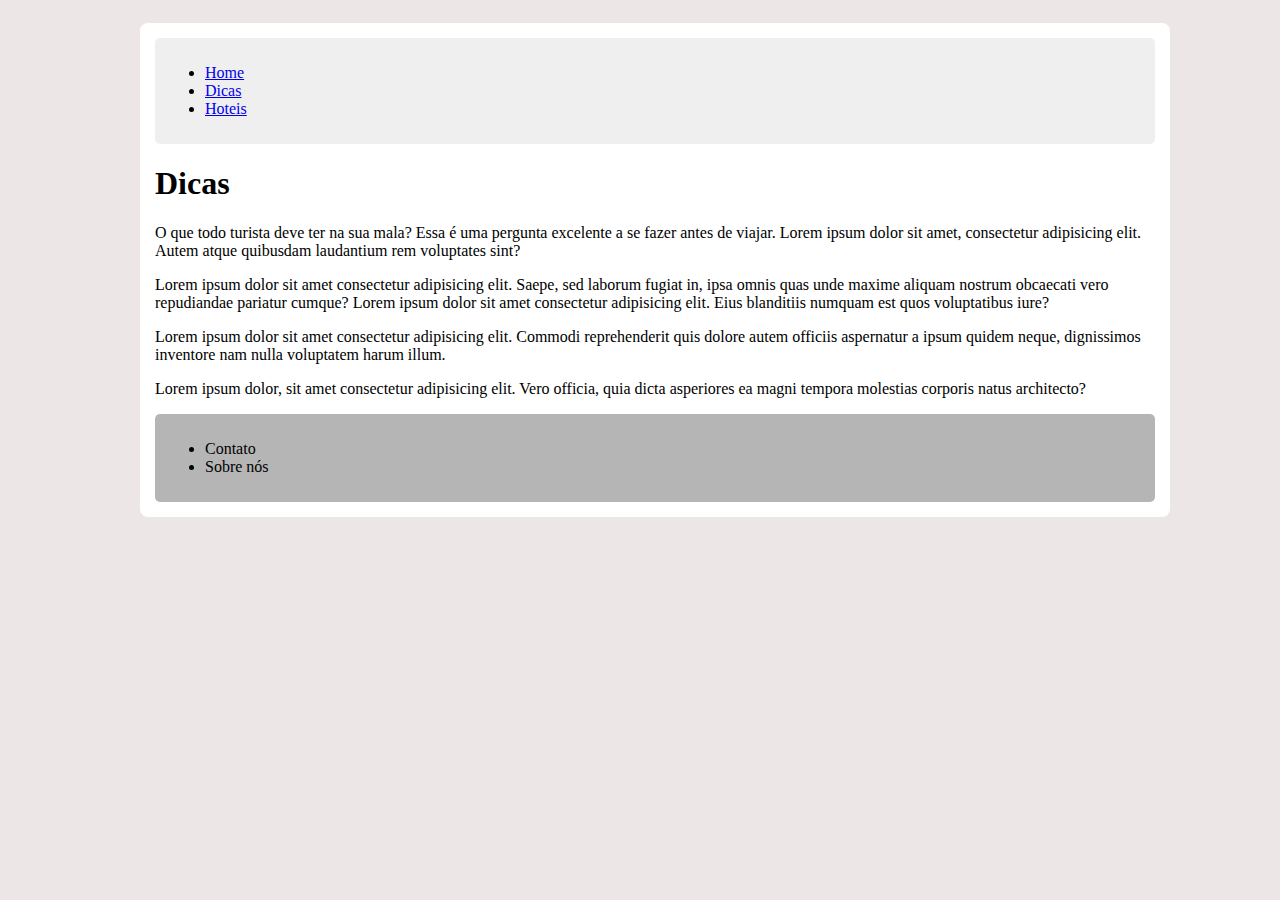
==== dicas.html @ 6cebd2de "pags 1,2 e 3" ====
<!DOCTYPE html>
<html lang="en">
<head>
    <meta charset="UTF-8">
    <meta http-equiv="X-UA-Compatible" content="IE=edge">
    <meta name="viewport" content="width=device-width, initial-scale=1.0">
    <title>Dicas</title>
    <link rel="stylesheet" href="style.css">

</head>
<body>
    <main>
        <main style="background-color: white; border-radius: 8px;">
            <header style="background:rgb(240, 239, 239) ; border-radius: 5px; padding: 10px;">
                <span></span>
                <ul>
                    <li><a href="index.html" target="_self">Home</a></li>
                    <li><a href="dicas.html" target="_self" rel="next">Dicas</a></li>
                    <li><a href="hoteis.html" target="_self" rel="next">Hoteis</a></li>
                </ul>
            </header>
            <h1>Dicas</h1>
            <p>O que todo turista deve ter na sua mala? Essa é uma pergunta excelente a se fazer antes de viajar. Lorem ipsum dolor sit amet, consectetur adipisicing elit. Autem atque quibusdam laudantium rem voluptates sint?</p>
            <p>Lorem ipsum dolor sit amet consectetur adipisicing elit. Saepe, sed laborum fugiat in, ipsa omnis quas unde maxime aliquam nostrum obcaecati vero repudiandae pariatur cumque? Lorem ipsum dolor sit amet consectetur adipisicing elit. Eius blanditiis numquam est quos voluptatibus iure?
            </p>
            <p>Lorem ipsum dolor sit amet consectetur adipisicing elit. Commodi reprehenderit quis dolore autem officiis aspernatur a ipsum quidem neque, dignissimos inventore nam nulla voluptatem harum illum.</p>
            <p>Lorem ipsum dolor, sit amet consectetur adipisicing elit. Vero officia, quia dicta asperiores ea magni tempora molestias corporis natus architecto?</p>
            <footer style="background-color: rgb(181, 181, 181); border-radius: 5px; padding: 10px;">
                <span> <!-- imagem de predio-->  </span>
                <ul>
                    <li>Contato</li>
                    <li>Sobre nós</li>
                </ul>
            </footer>
    </main>
    
</body>
</html>
---- style.css ----
@charset "UTF-8";

body {
    background-color: rgb(237, 230, 230);
}

main {
    padding: 15px;
    margin: auto;
    width: 1000px;
}
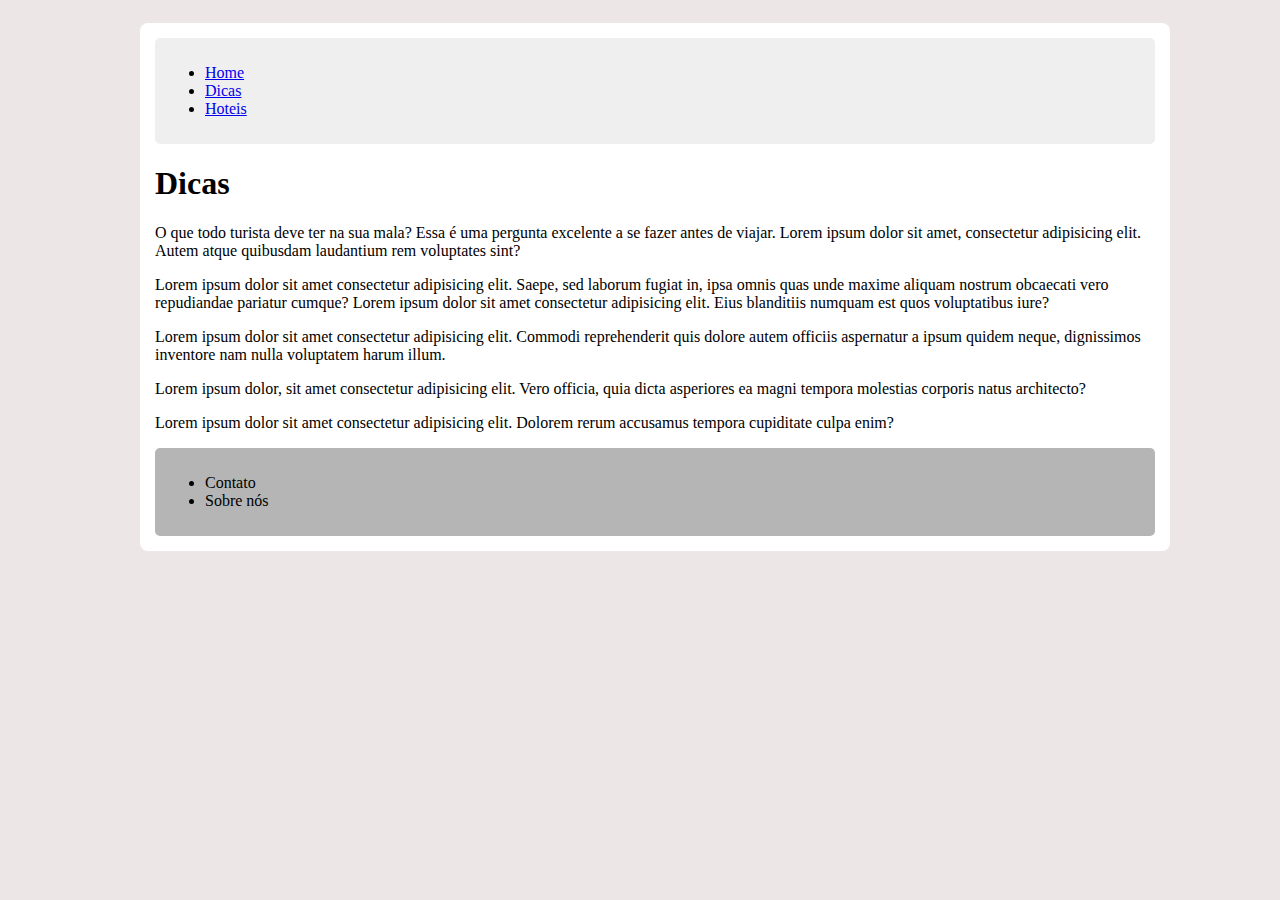
==== commit 42d66391: "outra tag p" ====
--- a/dicas.html
+++ b/dicas.html
@@ -25,6 +25,7 @@
             </p>
             <p>Lorem ipsum dolor sit amet consectetur adipisicing elit. Commodi reprehenderit quis dolore autem officiis aspernatur a ipsum quidem neque, dignissimos inventore nam nulla voluptatem harum illum.</p>
             <p>Lorem ipsum dolor, sit amet consectetur adipisicing elit. Vero officia, quia dicta asperiores ea magni tempora molestias corporis natus architecto?</p>
+            <p>Lorem ipsum dolor sit amet consectetur adipisicing elit. Dolorem rerum accusamus tempora cupiditate culpa enim?</p>
             <footer style="background-color: rgb(181, 181, 181); border-radius: 5px; padding: 10px;">
                 <span> <!-- imagem de predio-->  </span>
                 <ul>
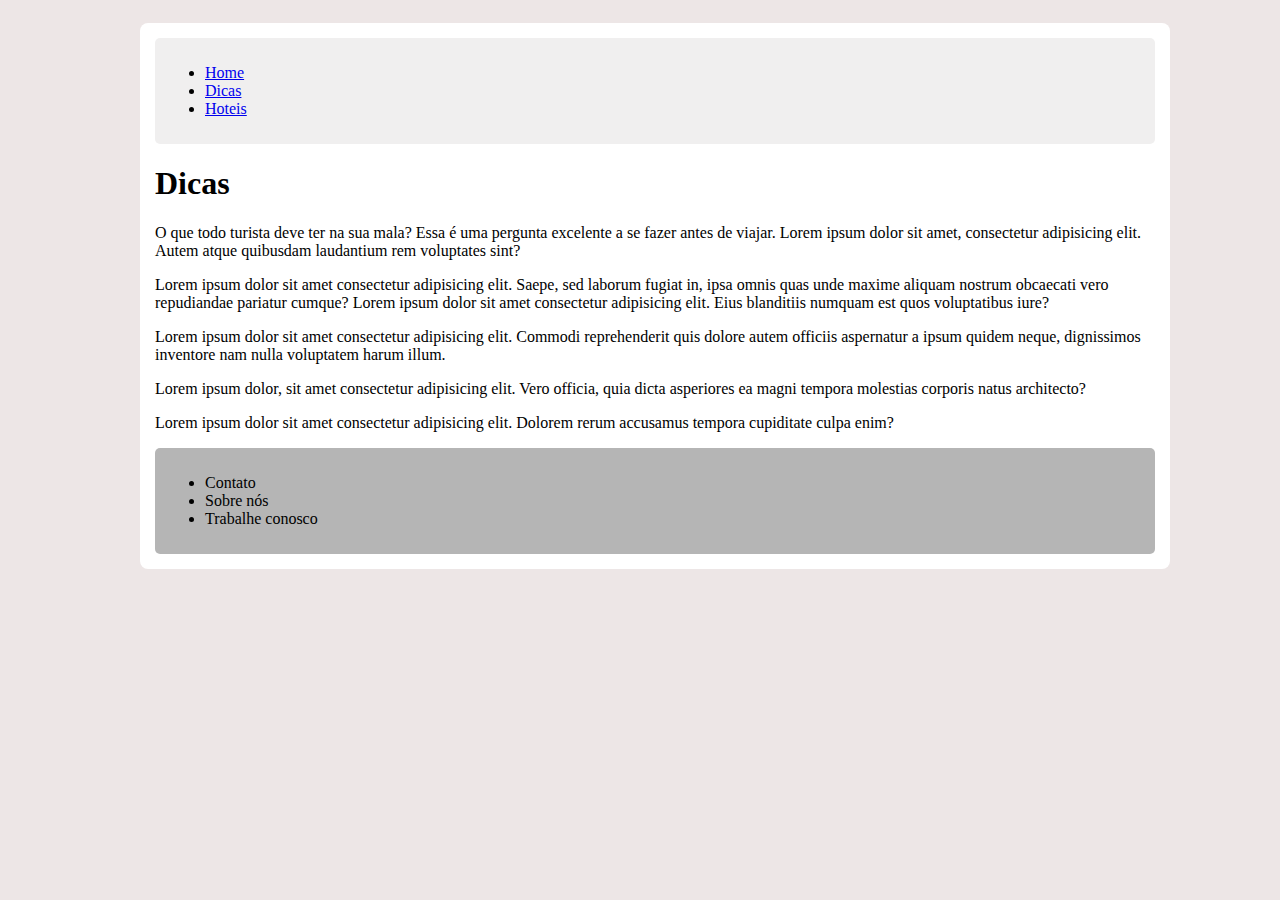
==== commit 03345fb8: "outro item na lista do footer da pag dicas" ====
--- a/dicas.html
+++ b/dicas.html
@@ -31,6 +31,7 @@
                 <ul>
                     <li>Contato</li>
                     <li>Sobre nós</li>
+                    <li>Trabalhe conosco</li>
                 </ul>
             </footer>
     </main>
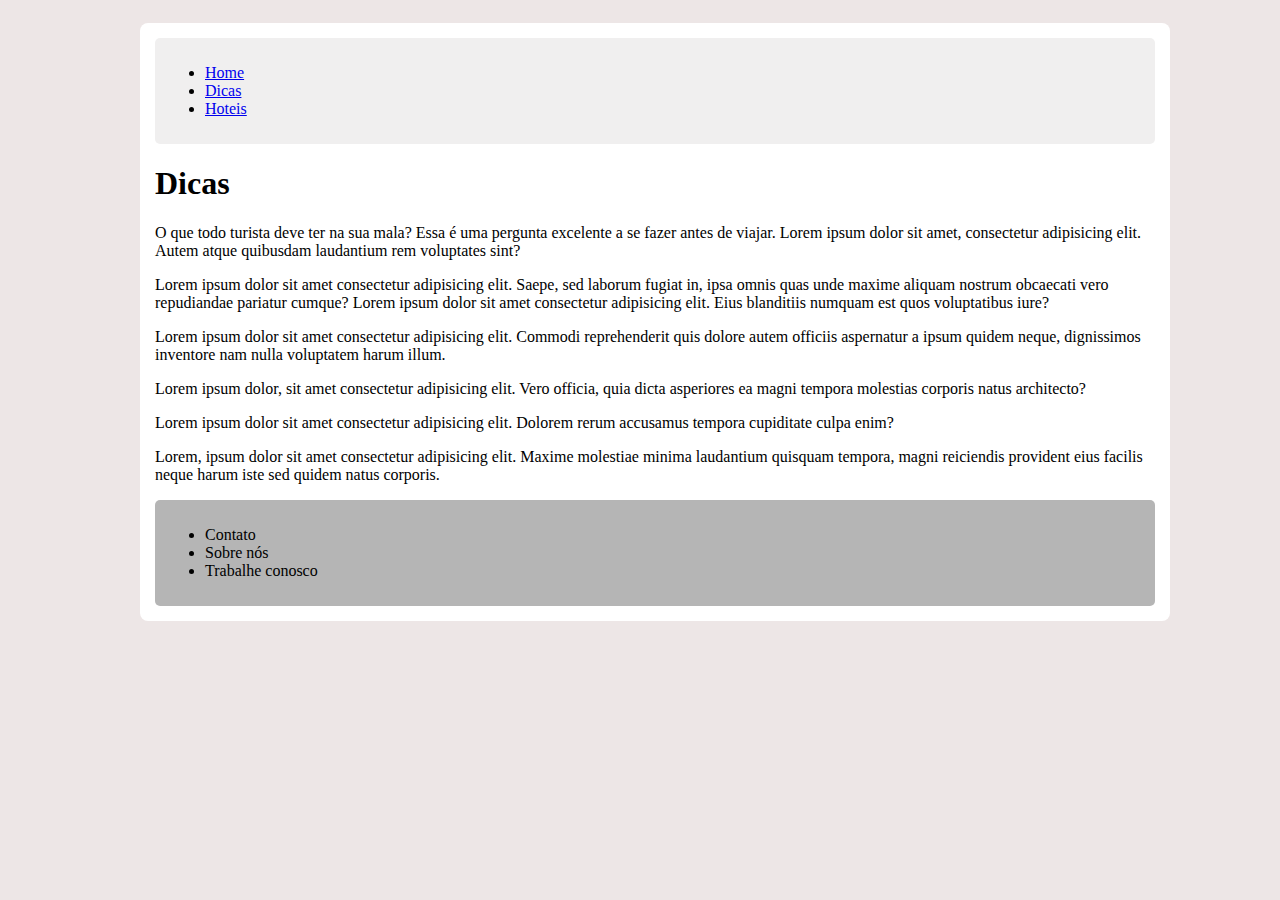
==== commit 10ed7b6f: "so teste" ====
--- a/dicas.html
+++ b/dicas.html
@@ -26,6 +26,7 @@
             <p>Lorem ipsum dolor sit amet consectetur adipisicing elit. Commodi reprehenderit quis dolore autem officiis aspernatur a ipsum quidem neque, dignissimos inventore nam nulla voluptatem harum illum.</p>
             <p>Lorem ipsum dolor, sit amet consectetur adipisicing elit. Vero officia, quia dicta asperiores ea magni tempora molestias corporis natus architecto?</p>
             <p>Lorem ipsum dolor sit amet consectetur adipisicing elit. Dolorem rerum accusamus tempora cupiditate culpa enim?</p>
+            <p>Lorem, ipsum dolor sit amet consectetur adipisicing elit. Maxime molestiae minima laudantium quisquam tempora, magni reiciendis provident eius facilis neque harum iste sed quidem natus corporis.</p>
             <footer style="background-color: rgb(181, 181, 181); border-radius: 5px; padding: 10px;">
                 <span> <!-- imagem de predio-->  </span>
                 <ul>
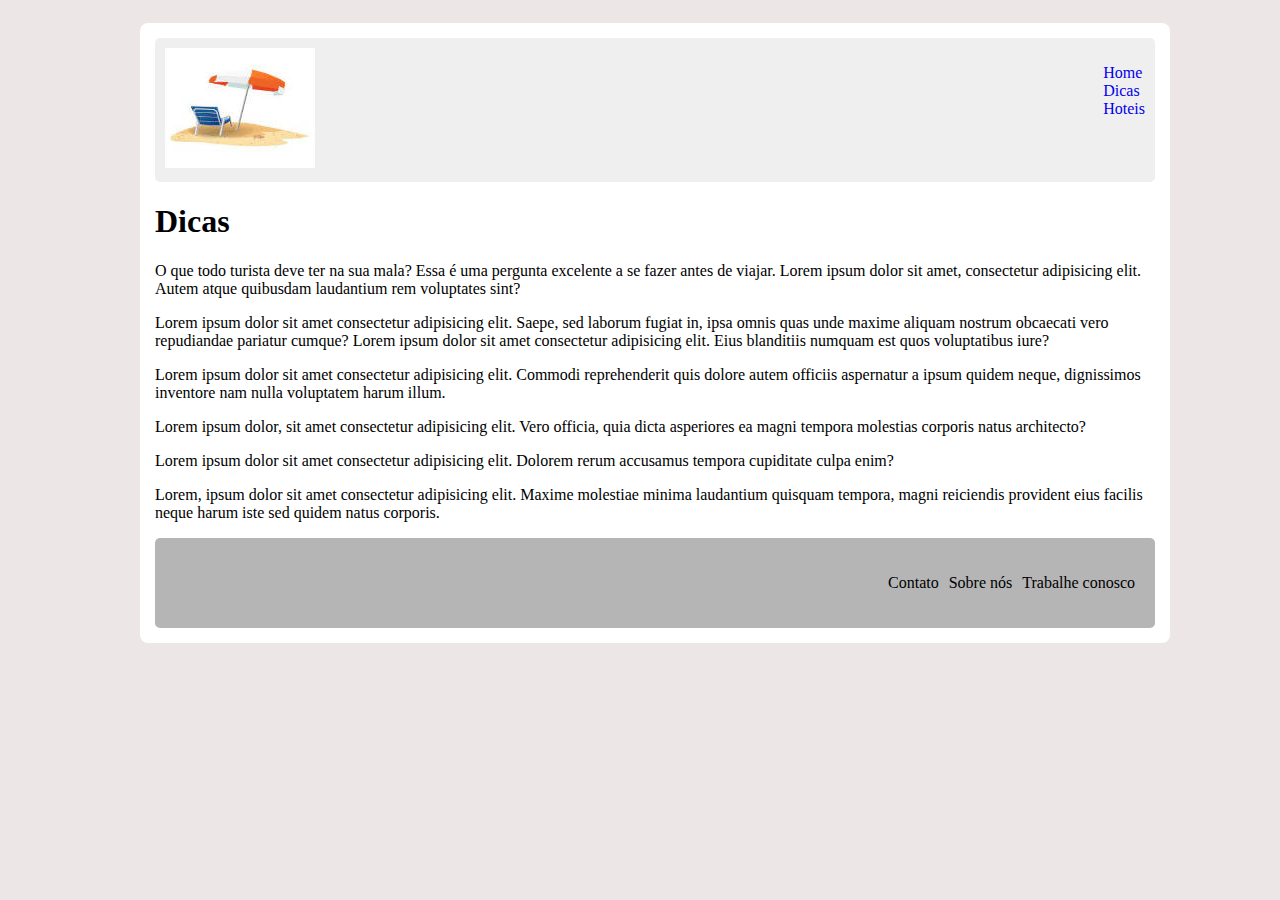
==== commit 7bca181c: "inserindo as css" ====
--- a/dicas.html
+++ b/dicas.html
@@ -5,14 +5,15 @@
     <meta http-equiv="X-UA-Compatible" content="IE=edge">
     <meta name="viewport" content="width=device-width, initial-scale=1.0">
     <title>Dicas</title>
+    <link rel="stylesheet" href="reset.css">
     <link rel="stylesheet" href="style.css">
 
 </head>
 <body>
     <main>
         <main style="background-color: white; border-radius: 8px;">
-            <header style="background:rgb(240, 239, 239) ; border-radius: 5px; padding: 10px;">
-                <span></span>
+            <header class="all_header" >
+                <span><img src="assets/cadeira-praia-150.jpg" alt="cadeira de praia e guarda-sol"></span>
                 <ul>
                     <li><a href="index.html" target="_self">Home</a></li>
                     <li><a href="dicas.html" target="_self" rel="next">Dicas</a></li>
@@ -27,9 +28,9 @@
             <p>Lorem ipsum dolor, sit amet consectetur adipisicing elit. Vero officia, quia dicta asperiores ea magni tempora molestias corporis natus architecto?</p>
             <p>Lorem ipsum dolor sit amet consectetur adipisicing elit. Dolorem rerum accusamus tempora cupiditate culpa enim?</p>
             <p>Lorem, ipsum dolor sit amet consectetur adipisicing elit. Maxime molestiae minima laudantium quisquam tempora, magni reiciendis provident eius facilis neque harum iste sed quidem natus corporis.</p>
-            <footer style="background-color: rgb(181, 181, 181); border-radius: 5px; padding: 10px;">
-                <span> <!-- imagem de predio-->  </span>
-                <ul>
+            <footer class="all_footer">
+                
+                <ul class="all_footer_ul ">
                     <li>Contato</li>
                     <li>Sobre nós</li>
                     <li>Trabalhe conosco</li>
--- a/style.css
+++ b/style.css
@@ -2,10 +2,74 @@
 
 body {
     background-color: rgb(237, 230, 230);
+    list-style: none;
+}
+
+
+header {
+    padding: 20px;
+}
+
+.header_ul {
+    display: flex;
+    justify-content: space-between ;
+    gap: 15px
+}
+
+a {
+    list-style: none;
+    
+}
+
+a:hover {
+    color: red;
+    
 }
 
 main {
+    
     padding: 15px;
     margin: auto;
     width: 1000px;
+}
+
+.home_body_main {
+    background-color: white; 
+    border-radius: 8px;
+}
+
+.all_header {
+    background:rgb(240, 239, 239) ; 
+    border-radius: 5px; 
+    padding: 10px;
+    display: flex;
+    justify-content: space-between ;
+
+}
+
+
+
+
+
+.marcozero_header {
+    background:rgb(240, 239, 239) ; 
+    border-radius: 5px; 
+    padding: 10px;
+}
+
+.home_span {
+    font-weight: bold;
+}
+
+.all_footer {
+    background-color: rgb(181, 181, 181); 
+    border-radius: 5px; 
+    padding: 20px;
+    
+}
+
+.all_footer_ul {
+    display: flex;
+    justify-content: flex-end;
+    gap: 10px;
 }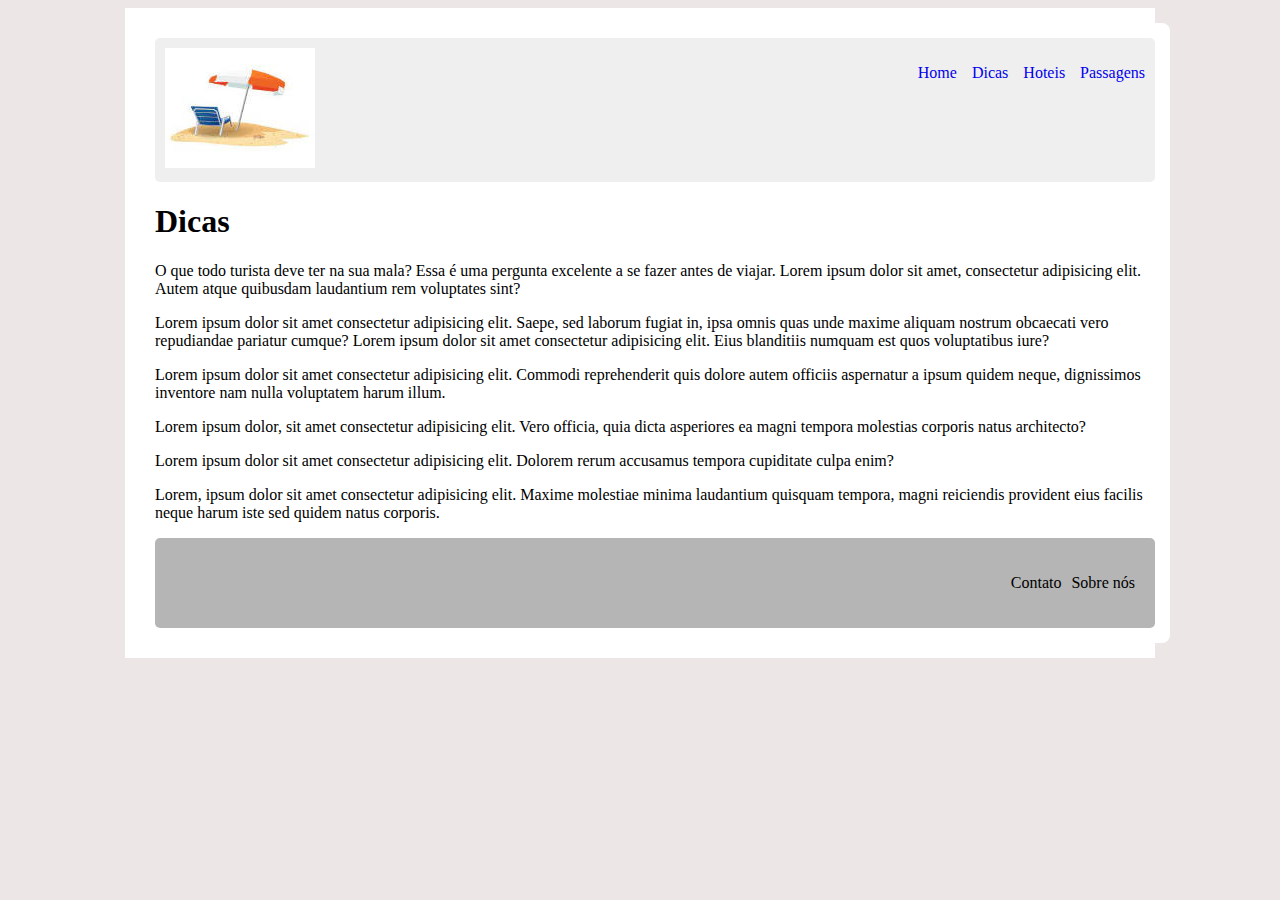
==== commit 41883646: "arrumando  header" ====
--- a/dicas.html
+++ b/dicas.html
@@ -7,6 +7,10 @@
     <title>Dicas</title>
     <link rel="stylesheet" href="reset.css">
     <link rel="stylesheet" href="style.css">
+    <link rel="preconnect" href="https://fonts.googleapis.com">
+    <link rel="preconnect" href="https://fonts.gstatic.com" crossorigin>
+    <link href="https://fonts.googleapis.com/css2?family=Oswald:wght@300;400;500;600&family=Poppins:ital,wght@0,200;0,400;0,500;0,600;1,200;1,300;1,400;1,500&family=Raleway:wght@300;400;500;600&display=swap" rel="stylesheet">
+    <link rel="shortcut icon" href="assets/beachfavicon.ico" type="image/x-icon">
 
 </head>
 <body>
@@ -14,11 +18,14 @@
         <main style="background-color: white; border-radius: 8px;">
             <header class="all_header" >
                 <span><img src="assets/cadeira-praia-150.jpg" alt="cadeira de praia e guarda-sol"></span>
-                <ul>
-                    <li><a href="index.html" target="_self">Home</a></li>
-                    <li><a href="dicas.html" target="_self" rel="next">Dicas</a></li>
-                    <li><a href="hoteis.html" target="_self" rel="next">Hoteis</a></li>
-                </ul>
+                <nav>
+                    <ul class="header_ul">
+                        <li><a href="index.html" target="_self">Home</a></li>
+                        <li><a href="dicas.html" target="_self" rel="next">Dicas</a></li>
+                        <li><a href="hoteis.html" target="_self" rel="next">Hoteis</a></li>
+                        <li><a href="passagens.html" target="_self" rel="next">Passagens</a></li>
+                    </ul>
+                </nav>
             </header>
             <h1>Dicas</h1>
             <p>O que todo turista deve ter na sua mala? Essa é uma pergunta excelente a se fazer antes de viajar. Lorem ipsum dolor sit amet, consectetur adipisicing elit. Autem atque quibusdam laudantium rem voluptates sint?</p>
@@ -28,12 +35,12 @@
             <p>Lorem ipsum dolor, sit amet consectetur adipisicing elit. Vero officia, quia dicta asperiores ea magni tempora molestias corporis natus architecto?</p>
             <p>Lorem ipsum dolor sit amet consectetur adipisicing elit. Dolorem rerum accusamus tempora cupiditate culpa enim?</p>
             <p>Lorem, ipsum dolor sit amet consectetur adipisicing elit. Maxime molestiae minima laudantium quisquam tempora, magni reiciendis provident eius facilis neque harum iste sed quidem natus corporis.</p>
+            
             <footer class="all_footer">
-                
-                <ul class="all_footer_ul ">
+            
+                <ul class="all_footer_ul">
                     <li>Contato</li>
                     <li>Sobre nós</li>
-                    <li>Trabalhe conosco</li>
                 </ul>
             </footer>
     </main>
--- a/style.css
+++ b/style.css
@@ -27,7 +27,7 @@
 }
 
 main {
-    
+    background-color: white;
     padding: 15px;
     margin: auto;
     width: 1000px;
@@ -35,6 +35,11 @@
 
 .home_body_main {
     background-color: white; 
+    border-radius: 8px;
+}
+
+.home_header {
+    background-color: rgb(228, 209, 209); 
     border-radius: 8px;
 }
 
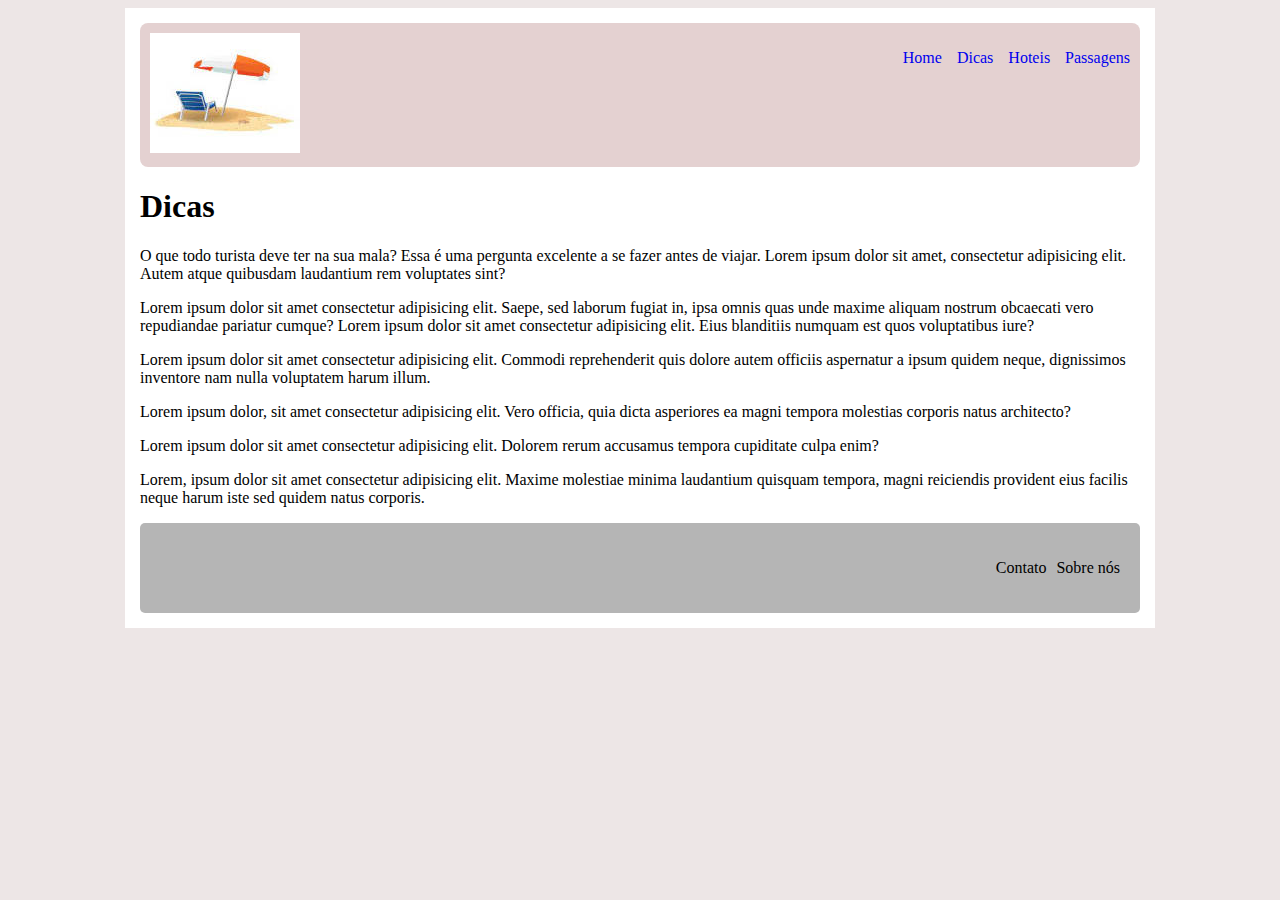
==== commit 75c9468d: "paginas estilizadas" ====
--- a/dicas.html
+++ b/dicas.html
@@ -15,18 +15,18 @@
 </head>
 <body>
     <main>
-        <main style="background-color: white; border-radius: 8px;">
-            <header class="all_header" >
-                <span><img src="assets/cadeira-praia-150.jpg" alt="cadeira de praia e guarda-sol"></span>
+        
+        <header class="all_header" >
+                 <span><img src="assets/cadeira-praia-150.jpg" alt="cadeira de praia e guarda-sol"></span>
                 <nav>
-                    <ul class="header_ul">
-                        <li><a href="index.html" target="_self">Home</a></li>
-                        <li><a href="dicas.html" target="_self" rel="next">Dicas</a></li>
-                        <li><a href="hoteis.html" target="_self" rel="next">Hoteis</a></li>
-                        <li><a href="passagens.html" target="_self" rel="next">Passagens</a></li>
+                <ul class="header_ul">
+                    <li><a href="index.html" target="_self">Home</a></li>
+                    <li><a href="dicas.html" target="_self" rel="next">Dicas</a></li>
+                    <li><a href="hoteis.html" target="_self" rel="next">Hoteis</a></li>
+                    <li><a href="passagens.html" target="_self" rel="next">Passagens</a></li>
                     </ul>
                 </nav>
-            </header>
+        </header>
             <h1>Dicas</h1>
             <p>O que todo turista deve ter na sua mala? Essa é uma pergunta excelente a se fazer antes de viajar. Lorem ipsum dolor sit amet, consectetur adipisicing elit. Autem atque quibusdam laudantium rem voluptates sint?</p>
             <p>Lorem ipsum dolor sit amet consectetur adipisicing elit. Saepe, sed laborum fugiat in, ipsa omnis quas unde maxime aliquam nostrum obcaecati vero repudiandae pariatur cumque? Lorem ipsum dolor sit amet consectetur adipisicing elit. Eius blanditiis numquam est quos voluptatibus iure?
@@ -35,14 +35,14 @@
             <p>Lorem ipsum dolor, sit amet consectetur adipisicing elit. Vero officia, quia dicta asperiores ea magni tempora molestias corporis natus architecto?</p>
             <p>Lorem ipsum dolor sit amet consectetur adipisicing elit. Dolorem rerum accusamus tempora cupiditate culpa enim?</p>
             <p>Lorem, ipsum dolor sit amet consectetur adipisicing elit. Maxime molestiae minima laudantium quisquam tempora, magni reiciendis provident eius facilis neque harum iste sed quidem natus corporis.</p>
+            <p></p>
+        <footer class="all_footer">
             
-            <footer class="all_footer">
-            
-                <ul class="all_footer_ul">
-                    <li>Contato</li>
-                    <li>Sobre nós</li>
-                </ul>
-            </footer>
+              <ul class="all_footer_ul">
+                <li>Contato</li>
+                <li>Sobre nós</li>
+            </ul>
+        </footer>
     </main>
     
 </body>
--- a/style.css
+++ b/style.css
@@ -38,14 +38,12 @@
     border-radius: 8px;
 }
 
-.home_header {
+
+
+
+.all_header {
     background-color: rgb(228, 209, 209); 
     border-radius: 8px;
-}
-
-.all_header {
-    background:rgb(240, 239, 239) ; 
-    border-radius: 5px; 
     padding: 10px;
     display: flex;
     justify-content: space-between ;
